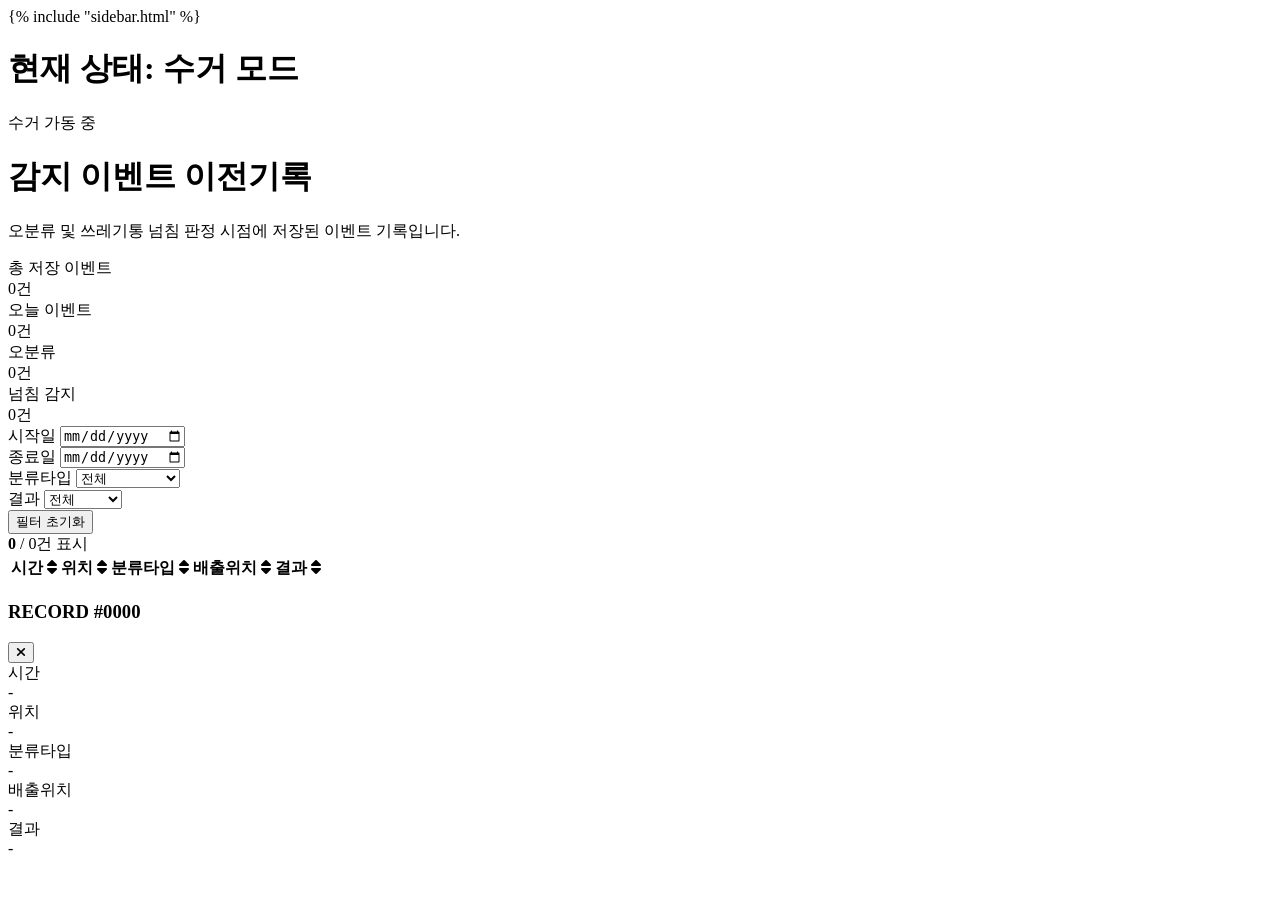
==== WebApps/backend/templates/eventsList.html @ 23acdd05 "feat: 미확인 오분류 알림 기능 추가 및 관련 UI 개선" ====
<!DOCTYPE html>
<html lang="ko">

<head>
    <meta charset="UTF-8">

    <meta name="viewport" content="width=device-width, initial-scale=1.0">

    <title>스마트 수거 / 관리 시스템 - 이전기록</title>

    <!-- Font Awesome 아이콘 -->
    <link rel="stylesheet" href="https://cdnjs.cloudflare.com/ajax/libs/font-awesome/6.4.0/css/all.min.css">

    <!-- Google Fonts -->
    <link rel="preconnect" href="https://fonts.googleapis.com">

    <link rel="preconnect" href="https://fonts.gstatic.com" crossorigin>

    <link rel="stylesheet" href="https://fonts.googleapis.com/css2?family=Noto+Sans+KR:wght@400;500;700&display=swap">

    <!-- 이전기록 페이지 CSS -->
    <link rel="stylesheet" href="/static/css/eventsList.css?v=12">

    <!-- 공통 사이드바 CSS -->
    <link rel="stylesheet" href="/static/css/sidebar.css?v=10">
</head>

<body>
    <div class="appContainer">
        <!-- 공통 사이드바 -->
        <div id="sidebarContainer">
            {% include "sidebar.html" %}
        </div>

        <!-- 우측 메인 콘텐츠 -->
        <main class="mainContent">
            <div class="contentHeader">
                <h1 id="contentTitle">
                    현재 상태: 수거 모드
                </h1>

                <span id="modeBadge" class="badge badgeCollect">
                    수거 가동 중
                </span>
            </div>

            <div class="contentBody" id="contentBody">
                <div class="pageHead">
                    <div>
                        <h1>감지 이벤트 이전기록</h1>

                        <p>
                            오분류 및 쓰레기통 넘침 판정 시점에 저장된
                            이벤트 기록입니다.
                        </p>
                    </div>

                </div>

                <!-- 카드 현황판 -->
                <div class="stats">
                    <div class="statCard">
                        <div class="statLabel">
                            총 저장 이벤트
                        </div>

                        <div class="statValue" id="statTotal">
                            0<span>건</span>
                        </div>
                    </div>

                    <div class="statCard">
                        <div class="statLabel">
                            오늘 이벤트
                        </div>

                        <div class="statValue" id="statToday">
                            0<span>건</span>
                        </div>
                    </div>

                    <div class="statCard cRed">
                        <div class="statLabel">
                            오분류
                        </div>

                        <div class="statValue" id="statMisclassification">
                            0<span>건</span>
                        </div>
                    </div>

                    <div class="statCard cAmber">
                        <div class="statLabel">
                            넘침 감지
                        </div>

                        <div class="statValue" id="statOverflow">
                            0<span>건</span>
                        </div>
                    </div>

                </div>

                <!-- 검색 및 필터 -->
                <div class="filters">
                    <div class="field">
                        <label for="fFrom">시작일</label>

                        <input type="date" id="fFrom">
                    </div>

                    <div class="field">
                        <label for="fTo">종료일</label>

                        <input type="date" id="fTo">
                    </div>

                    <div class="field">
                        <label for="fType">
                            분류타입
                        </label>

                        <select id="fType">
                            <option value="">전체</option>

                            <option value="일반쓰레기">
                                일반쓰레기
                            </option>

                            <option value="종이">
                                종이
                            </option>

                            <option value="플라스틱·캔">플라스틱·캔</option>
                            <option value="커피 컵">커피 컵</option>
                            <option value="쓰레기통 넘침">쓰레기통 넘침</option>
                        </select>
                    </div>

                    <div class="field">
                        <label for="fResult">결과</label>

                        <select id="fResult">
                            <option value="">전체</option>
                            <option value="오분류">오분류</option>
                            <option value="넘침 감지">넘침 감지</option>
                        </select>
                    </div>

                    <button class="btnReset" id="btnReset" type="button">
                        필터 초기화
                    </button>

                    <div class="countBadge">
                        <b id="countShown">0</b>
                        /
                        <span id="countAll">0</span>건 표시
                    </div>
                </div>

                <!-- 데이터 테이블 -->
                <div class="tableWrap">
                    <table>
                        <thead>
                            <tr>
                                <th data-key="time">
                                    시간
                                    <i class="fa-solid fa-sort"></i>
                                </th>

                                <th data-key="area">
                                    위치
                                    <i class="fa-solid fa-sort"></i>
                                </th>

                                <th data-key="type">
                                    분류타입
                                    <i class="fa-solid fa-sort"></i>
                                </th>

                                <th data-key="binId">
                                    배출위치
                                    <i class="fa-solid fa-sort"></i>
                                </th>

                                <th data-key="result">
                                    결과
                                    <i class="fa-solid fa-sort"></i>
                                </th>

                            </tr>
                        </thead>

                        <tbody id="tbody"></tbody>
                    </table>
                </div>

                <!-- 페이지네이션 -->
                <div class="pagination" id="pagination"></div>
            </div>
        </main>
    </div>

    <!-- 상세 모달 -->
    <div class="modalBackdrop" id="modalBackdrop">
        <div class="modal">
            <div class="modalHead">
                <h3 id="modalTitle">
                    RECORD #0000
                </h3>

                <button id="modalClose" type="button" aria-label="상세 창 닫기">
                    <i class="fa-solid fa-xmark"></i>
                </button>
            </div>

            <div class="modalBody">
                <div class="mItem">
                    <div class="mLabel">시간</div>
                    <div class="mValue" id="mTime">-</div>
                </div>

                <div class="mItem">
                    <div class="mLabel">위치</div>
                    <div class="mValue" id="mArea">-</div>
                </div>

                <div class="mItem">
                    <div class="mLabel">분류타입</div>
                    <div class="mValue" id="mType">-</div>
                </div>

                <div class="mItem">
                    <div class="mLabel">배출위치</div>
                    <div class="mValue" id="mBinId">-</div>
                </div>

                <div class="mItem">
                    <div class="mLabel">결과</div>
                    <div class="mValue" id="mResult">-</div>
                </div>

            </div>
        </div>
    </div>

    <!-- 공통 JavaScript를 먼저 불러옵니다. -->
    <script src="/static/js/sidebar.js?v=13"></script>
    <script src="/static/js/eventsList.js?v=16"></script>
</body>

</html>
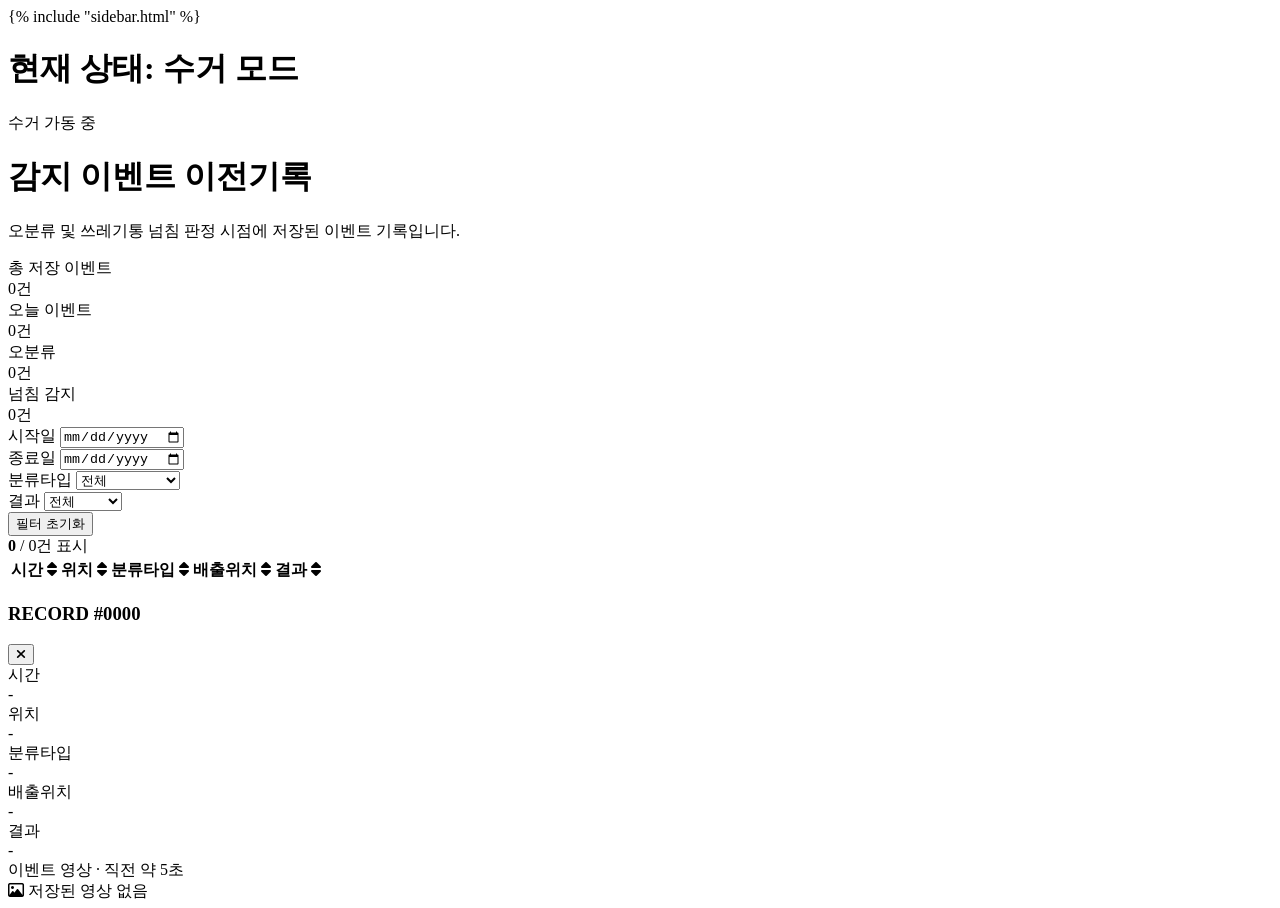
==== commit 8f2d2776: "feat: 오분류를 위한 이벤트 미디어 검색 API와 GIF 저장소 추가 - 이벤트와 연관된 GIF를 반환하기 위해 `GET /api/events/{id}/media`를 구현했습니" ====
--- a/WebApps/backend/templates/eventsList.html
+++ b/WebApps/backend/templates/eventsList.html
@@ -240,13 +240,66 @@
                     <div class="mValue" id="mResult">-</div>
                 </div>
 
+                <div class="mItem mMediaItem">
+                    <div class="mLabel">
+                        이벤트 영상 · 직전 약 5초
+                    </div>
+
+                    <button
+                        id="eventMediaThumbnailBtn"
+                        class="eventMediaThumbnailBtn"
+                        type="button"
+                        aria-label="이벤트 GIF 확대 재생"
+                        hidden
+                    >
+                        <img
+                            id="eventMediaThumbnail"
+                            alt="오분류 직전 이벤트 영상"
+                        >
+                        <span class="eventMediaPlayIcon">
+                            <i class="fa-solid fa-expand"></i>
+                        </span>
+                    </button>
+
+                    <div
+                        id="eventMediaEmpty"
+                        class="eventMediaEmpty"
+                    >
+                        <i class="fa-regular fa-image"></i>
+                        <span>저장된 영상 없음</span>
+                    </div>
+                </div>
+
             </div>
         </div>
+
+        <div
+            id="eventMediaViewer"
+            class="eventMediaViewer"
+            role="dialog"
+            aria-modal="true"
+            aria-label="이벤트 GIF 확대 재생"
+            hidden
+        >
+            <button
+                id="eventMediaViewerClose"
+                class="eventMediaViewerClose"
+                type="button"
+                aria-label="영상 닫기"
+            >
+                <i class="fa-solid fa-xmark"></i>
+            </button>
+
+            <img
+                id="eventMediaViewerImage"
+                alt="오분류 직전 5초 GIF"
+            >
+        </div>
     </div>
 
     <!-- 공통 JavaScript를 먼저 불러옵니다. -->
     <script src="/static/js/sidebar.js?v=13"></script>
-    <script src="/static/js/eventsList.js?v=16"></script>
+    <script src="/static/js/eventsList.js?v=17"></script>
 </body>
 
 </html>
